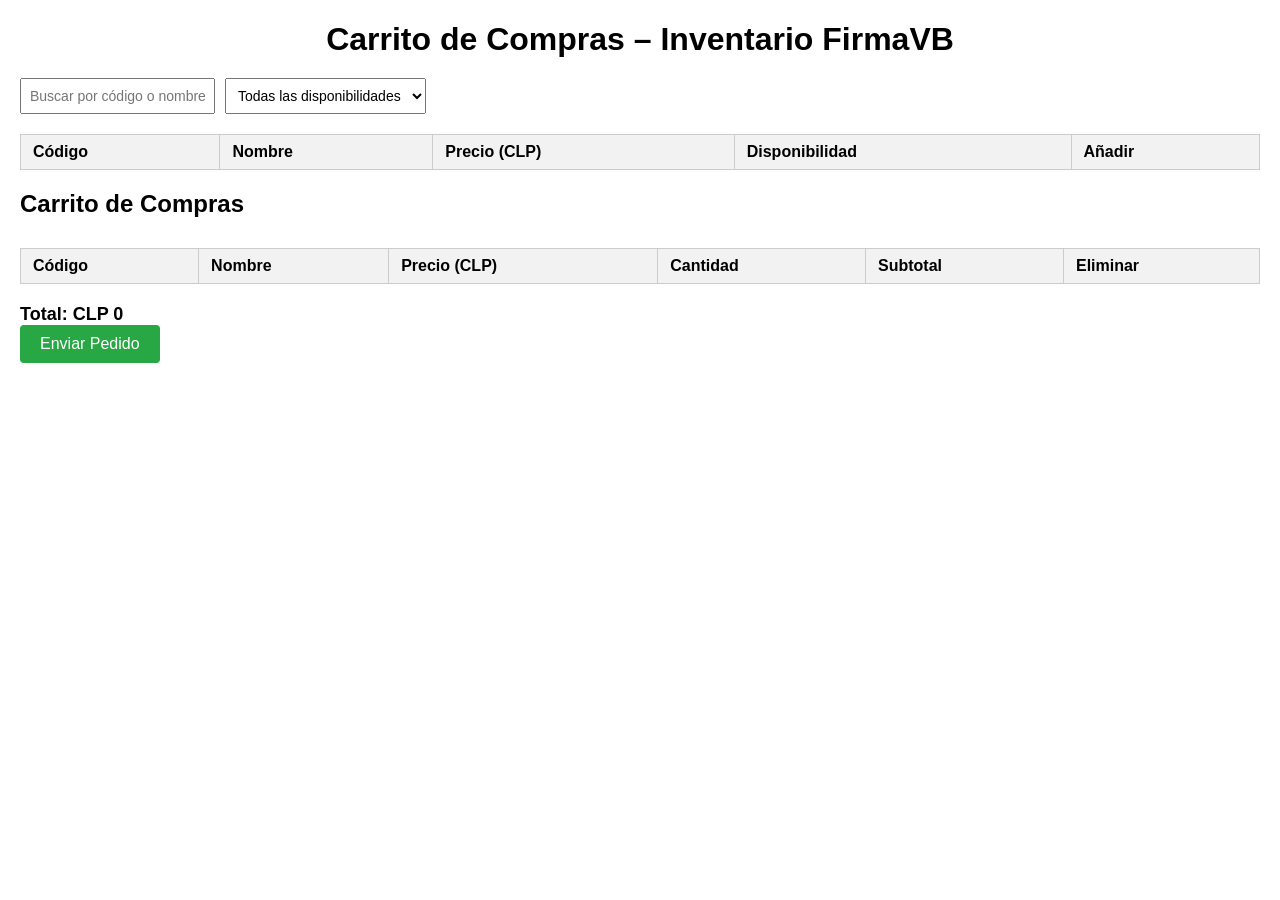
==== carrito_de_compras.html @ 6bc61e28 "Add carrito de compras page for customers" ====
<!DOCTYPE html>
<html lang="es">
<head>
  <meta charset="UTF-8">
  <meta name="viewport" content="width=device-width, initial-scale=1.0">
  <title>Carrito de Compras – Inventario FirmaVB</title>
  <style>
    body {
      font-family: Arial, sans-serif;
      margin: 20px;
    }
    h1 {
      text-align: center;
      margin-bottom: 20px;
    }
    .controls {
      display: flex;
      flex-wrap: wrap;
      gap: 10px;
      margin-bottom: 20px;
    }
    .controls input,
    .controls select {
      padding: 8px;
      font-size: 14px;
    }
    table {
      width: 100%;
      border-collapse: collapse;
      margin-bottom: 20px;
    }
    th, td {
      padding: 8px 12px;
      border: 1px solid #ccc;
      text-align: left;
    }
    th {
      background-color: #f2f2f2;
    }
    tbody tr:nth-child(even) {
      background-color: #fafafa;
    }
    .add-btn {
      cursor: pointer;
      background-color: #007bff;
      color: #fff;
      border: none;
      padding: 4px 8px;
      border-radius: 4px;
    }
    .add-btn:disabled {
      background-color: #ccc;
      cursor: not-allowed;
    }
    #cartTable {
      margin-top: 30px;
    }
    #total {
      font-weight: bold;
      font-size: 18px;
      margin-top: 10px;
    }
    #checkout {
      padding: 10px 20px;
      font-size: 16px;
      background-color: #28a745;
      color: #fff;
      border: none;
      border-radius: 4px;
      cursor: pointer;
    }
  </style>
</head>
<body>
  <h1>Carrito de Compras – Inventario FirmaVB</h1>
  <div class="controls">
    <input type="text" id="search" placeholder="Buscar por código o nombre…">
    <select id="availabilityFilter">
      <option value="">Todas las disponibilidades</option>
      <option value="Entrega inmediata">Entrega inmediata</option>
      <option value="Tiempo a convenir">Tiempo a convenir</option>
    </select>
  </div>
  <table id="productsTable">
    <thead>
      <tr>
        <th>Código</th>
        <th>Nombre</th>
        <th>Precio (CLP)</th>
        <th>Disponibilidad</th>
        <th>Añadir</th>
      </tr>
    </thead>
    <tbody>
      <!-- Productos se insertarán aquí dinámicamente -->
    </tbody>
  </table>
  <h2>Carrito de Compras</h2>
  <table id="cartTable">
    <thead>
      <tr>
        <th>Código</th>
        <th>Nombre</th>
        <th>Precio (CLP)</th>
        <th>Cantidad</th>
        <th>Subtotal</th>
        <th>Eliminar</th>
      </tr>
    </thead>
    <tbody>
      <!-- Carrito se insertará aquí dinámicamente -->
    </tbody>
  </table>
  <div id="total">Total: CLP 0</div>
  <button id="checkout">Enviar Pedido</button>

  <script>
    // Estado del carrito
    const cart = {};

    // Cargar datos de inventario
    async function loadInventory() {
      const response = await fetch('aaa_inventory_products.json');
      const data = await response.json();
      return data;
    }

    function formatPrice(value) {
      return new Intl.NumberFormat('es-CL', { style: 'currency', currency: 'CLP' }).format(value);
    }

    function renderProducts(products) {
      const tbody = document.querySelector('#productsTable tbody');
      tbody.innerHTML = '';
      products.forEach(item => {
        const tr = document.createElement('tr');
        tr.innerHTML = `
          <td>${item.Code}</td>
          <td>${item.Name}</td>
          <td>${formatPrice(item.Price_CLP)}</td>
          <td>${item.Availability || ''}</td>
          <td><button class="add-btn" data-code="${item.Code}">Añadir</button></td>
        `;
        tbody.appendChild(tr);
      });
    }

    function renderCart() {
      const tbody = document.querySelector('#cartTable tbody');
      tbody.innerHTML = '';
      let total = 0;
      Object.values(cart).forEach(item => {
        const subtotal = item.Price_CLP * item.quantity;
        total += subtotal;
        const tr = document.createElement('tr');
        tr.innerHTML = `
          <td>${item.Code}</td>
          <td>${item.Name}</td>
          <td>${formatPrice(item.Price_CLP)}</td>
          <td><input type="number" min="1" value="${item.quantity}" data-code="${item.Code}" class="qty-input"></td>
          <td>${formatPrice(subtotal)}</td>
          <td><button class="remove-btn" data-code="${item.Code}">X</button></td>
        `;
        tbody.appendChild(tr);
      });
      document.getElementById('total').textContent = 'Total: ' + formatPrice(total);
    }

    function setupEventListeners(inventory) {
      // Añadir al carrito
      document.querySelector('#productsTable').addEventListener('click', e => {
        if (e.target.classList.contains('add-btn')) {
          const code = e.target.dataset.code;
          const product = inventory.find(p => p.Code === code);
          if (product) {
            if (!cart[code]) {
              cart[code] = { ...product, quantity: 1 };
            } else {
              cart[code].quantity++;
            }
            renderCart();
          }
        }
      });
      // Cambiar cantidad en el carrito
      document.querySelector('#cartTable').addEventListener('change', e => {
        if (e.target.classList.contains('qty-input')) {
          const code = e.target.dataset.code;
          const value = parseInt(e.target.value);
          if (cart[code] && value >= 1) {
            cart[code].quantity = value;
            renderCart();
          }
        }
      });
      // Eliminar del carrito
      document.querySelector('#cartTable').addEventListener('click', e => {
        if (e.target.classList.contains('remove-btn')) {
          const code = e.target.dataset.code;
          delete cart[code];
          renderCart();
        }
      });
      // Filtros
      document.getElementById('search').addEventListener('input', () => {
        applyFilters(inventory);
      });
      document.getElementById('availabilityFilter').addEventListener('change', () => {
        applyFilters(inventory);
      });
      // Checkout
      document.getElementById('checkout').addEventListener('click', () => {
        if (Object.keys(cart).length === 0) {
          alert('El carrito está vacío.');
          return;
        }
        // Generar mensaje de pedido
        let message = 'Pedido:\n';
        Object.values(cart).forEach(item => {
          message += `- ${item.quantity} x ${item.Name} (${item.Code}) = ${formatPrice(item.Price_CLP * item.quantity)}\n`;
        });
        message += '\n' + document.getElementById('total').textContent;
        alert('Enviaremos el siguiente pedido para coordinar pago y entrega:\n\n' + message);
      });
    }

    function applyFilters(inventory) {
      const term = document.getElementById('search').value.toLowerCase();
      const availability = document.getElementById('availabilityFilter').value;
      const filtered = inventory.filter(item => {
        const matchesTerm =
          item.Code.toLowerCase().includes(term) ||
          item.Name.toLowerCase().includes(term);
        const matchesAvail = !availability || (item.Availability || '') === availability;
        return matchesTerm && matchesAvail;
      });
      renderProducts(filtered);
    }

    // Inicializar
    loadInventory().then(inventory => {
      // Ordenar por disponibilidad y nombre para mejor UX
      inventory.sort((a, b) => {
        if (a.Availability === b.Availability) {
          return a.Name.localeCompare(b.Name);
        }
        return (a.Availability || '').localeCompare(b.Availability || '');
      });
      renderProducts(inventory);
      setupEventListeners(inventory);
    });
  </script>
</body>
</html>
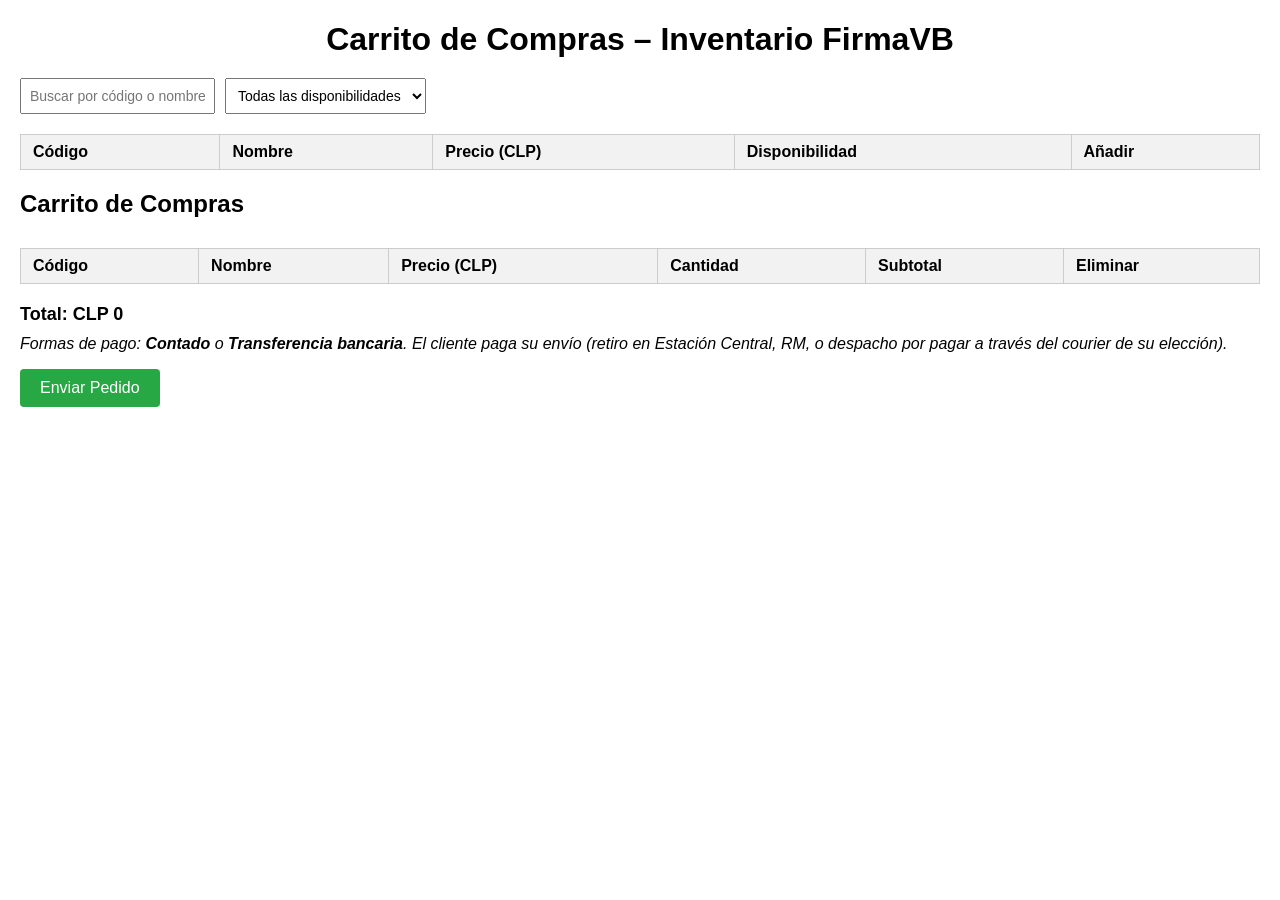
==== commit e38690aa: "Update carrito de compras with payment and shipping information This commit updates the cart page to" ====
--- a/carrito_de_compras.html
+++ b/carrito_de_compras.html
@@ -112,6 +112,10 @@
     </tbody>
   </table>
   <div id="total">Total: CLP 0</div>
+  <!-- Información sobre formas de pago y condiciones de envío -->
+  <p id="paymentInfo" style="margin-top: 10px; font-style: italic;">
+    Formas de pago: <strong>Contado</strong> o <strong>Transferencia bancaria</strong>. El cliente paga su envío (retiro en Estación Central, RM, o despacho por pagar a través del courier de su elección).
+  </p>
   <button id="checkout">Enviar Pedido</button>
 
   <script>
@@ -220,6 +224,7 @@
           message += `- ${item.quantity} x ${item.Name} (${item.Code}) = ${formatPrice(item.Price_CLP * item.quantity)}\n`;
         });
         message += '\n' + document.getElementById('total').textContent;
+        message += '\n\nFormas de pago: Contado o Transferencia. El cliente paga su envío (retiro en Estación Central, RM, o despacho por pagar).';
         alert('Enviaremos el siguiente pedido para coordinar pago y entrega:\n\n' + message);
       });
     }
